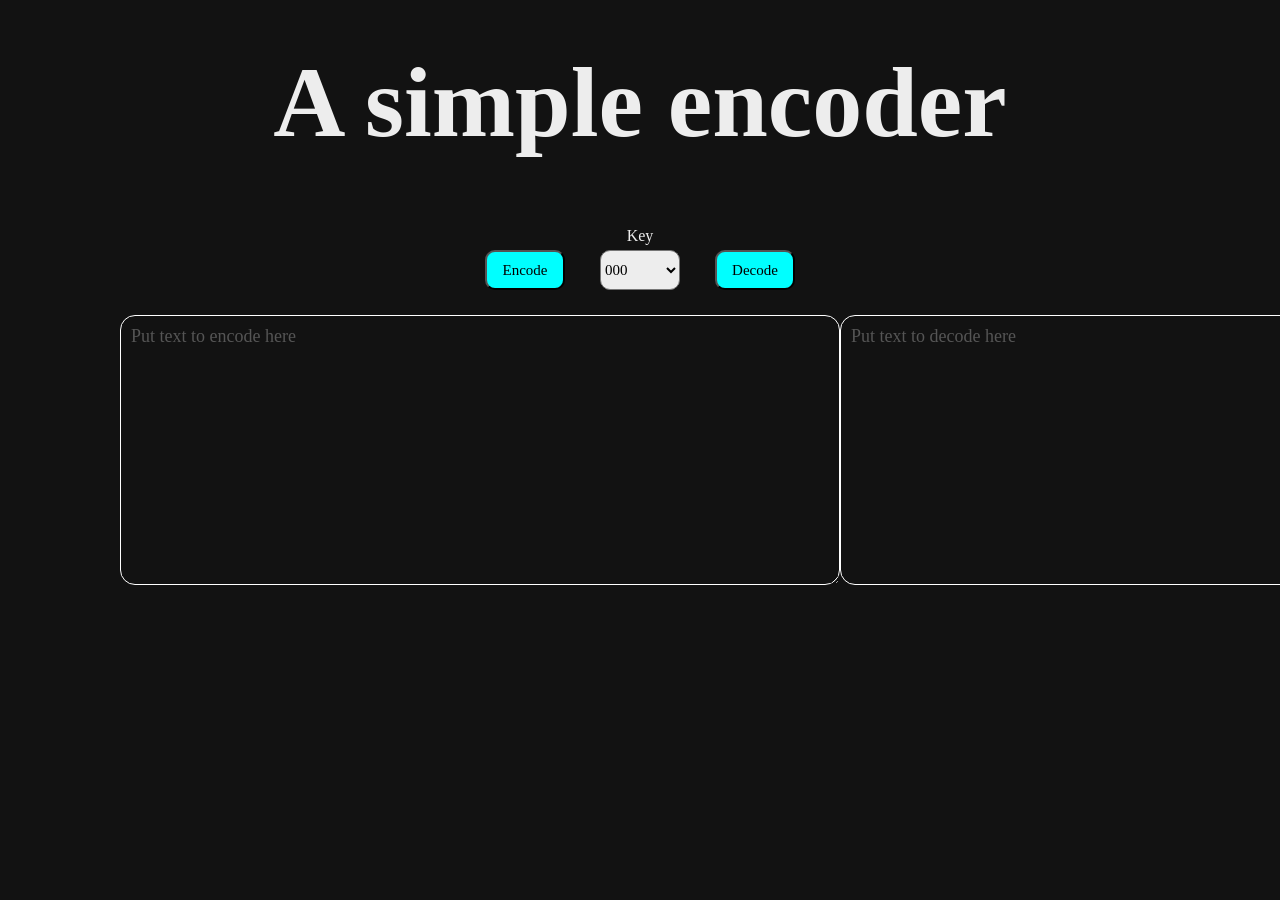
==== index.html @ 6ffb4da6 "soon to be final changes on looks" ====
<html>

<head>
  <title>
    Simple translator/encoder
  </title>
  <link rel="stylesheet" href="style.css">
  <link rel="icon" type="image/svg+xml" href="https://j33569.github.io/1/main/favicon.svg">
</head>

<body>
  <script src="script.js"></script>
  <h1>A simple encoder</h1>
  <p class="key">Key</p>
  <div class="buttons">
    <button>Encode</button>
    <select name="key" id="key">
      <option value="000">000</option>
      <option value="001">001</option>
      <option value="002">002</option>
      <option value="003">003</option>
    </select>
    <button>Decode</button>
  </div>
  <div>
    <textarea type="text" placeholder="Put text to encode here" id="encoder"></textarea>
    <textarea type="text" placeholder="Put text to decode here" id="decoder"></textarea>
  </div>
</body>

</html>
---- style.css ----
body {
    background-color: #121212;
    margin: 45px;
    padding: 0px;
}

* {
    text-decoration: none;
    font-family: patricstar;
    list-style-type: none;
}

@font-face {
    font-family: patricstar;
    src: url(PatrickHand-Regular.ttf);
}

h1 {
    color: #ededed;
    text-align: center;
    font-size: 100px;
}

button {
    color: #000;
    background-color: #0ff;
    border-radius: 10px;
    margin: 0;
    padding: 0px;
    min-height: 40;
    min-width: 80;
    max-height: 40;
    max-width: 80;
    font-size: 15px;
}

textarea {
    color: #ededed;
    border-radius: 15px;
    border-width: 1.5px;
    border-color: #fff;
    outline-color: #fff;
    outline: 0px;
    min-width: 80vh;
    min-height: 30vh;
    background-color: #121212;
    padding: 10px;
    vertical-align: top;
    font-size: 18;
}

textarea::placeholder {
    color: #555;
}

ul li {
    max-width: 80px;
}

div {
    display: flex;
    justify-content: space-around;
    padding: 0 75;
    margin: 25 0 0 0;
}

.buttons {
    justify-content: center;
    margin: 5;
}

select {
    color: #000;
    background-color: #ededed;
    border-radius: 10px;
    margin: 0 35;
    padding: 0px;
    min-height: 40;
    min-width: 80;
    font-size: 15px;
}

p.key {
    color: #ededed;
    text-align: center;
    margin: 0px;
}
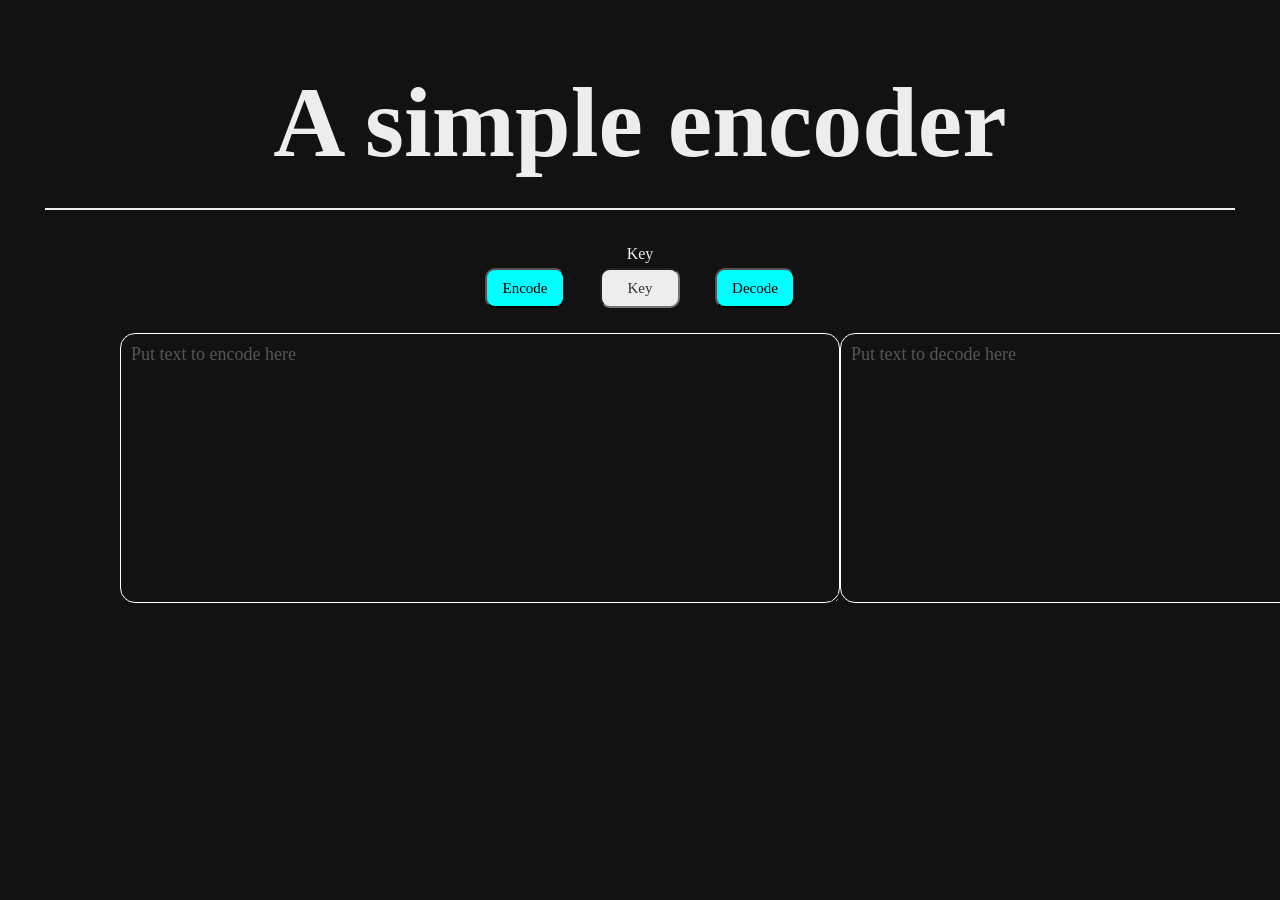
==== commit 9cdcf140: "final changes to looks aside from key helper witch is to come" ====
--- a/index.html
+++ b/index.html
@@ -14,12 +14,7 @@
   <p class="key">Key</p>
   <div class="buttons">
     <button>Encode</button>
-    <select name="key" id="key">
-      <option value="000">000</option>
-      <option value="001">001</option>
-      <option value="002">002</option>
-      <option value="003">003</option>
-    </select>
+    <input type="text" id="key" pattern="[0-9]{3}" maxlength="3" placeholder="Key">
     <button>Decode</button>
   </div>
   <div>
--- a/style.css
+++ b/style.css
@@ -19,6 +19,20 @@
     color: #ededed;
     text-align: center;
     font-size: 100px;
+    position: relative;
+    display: inline-block;
+    min-width: calc(100vw - 90px);
+    margin: 20 0 65 0;
+}
+
+h1::after {
+    content: '';
+    position: absolute;
+    left: 0;
+    bottom: -30px;
+    width: 100%;
+    height: 2.5px;
+    background-color: #ededed;
 }
 
 button {
@@ -69,7 +83,7 @@
     margin: 5;
 }
 
-select {
+input {
     color: #000;
     background-color: #ededed;
     border-radius: 10px;
@@ -77,7 +91,14 @@
     padding: 0px;
     min-height: 40;
     min-width: 80;
+    max-height: 40;
+    max-width: 80;
     font-size: 15px;
+    text-align: center;
+}
+
+input::placeholder {
+    color: #333;
 }
 
 p.key {
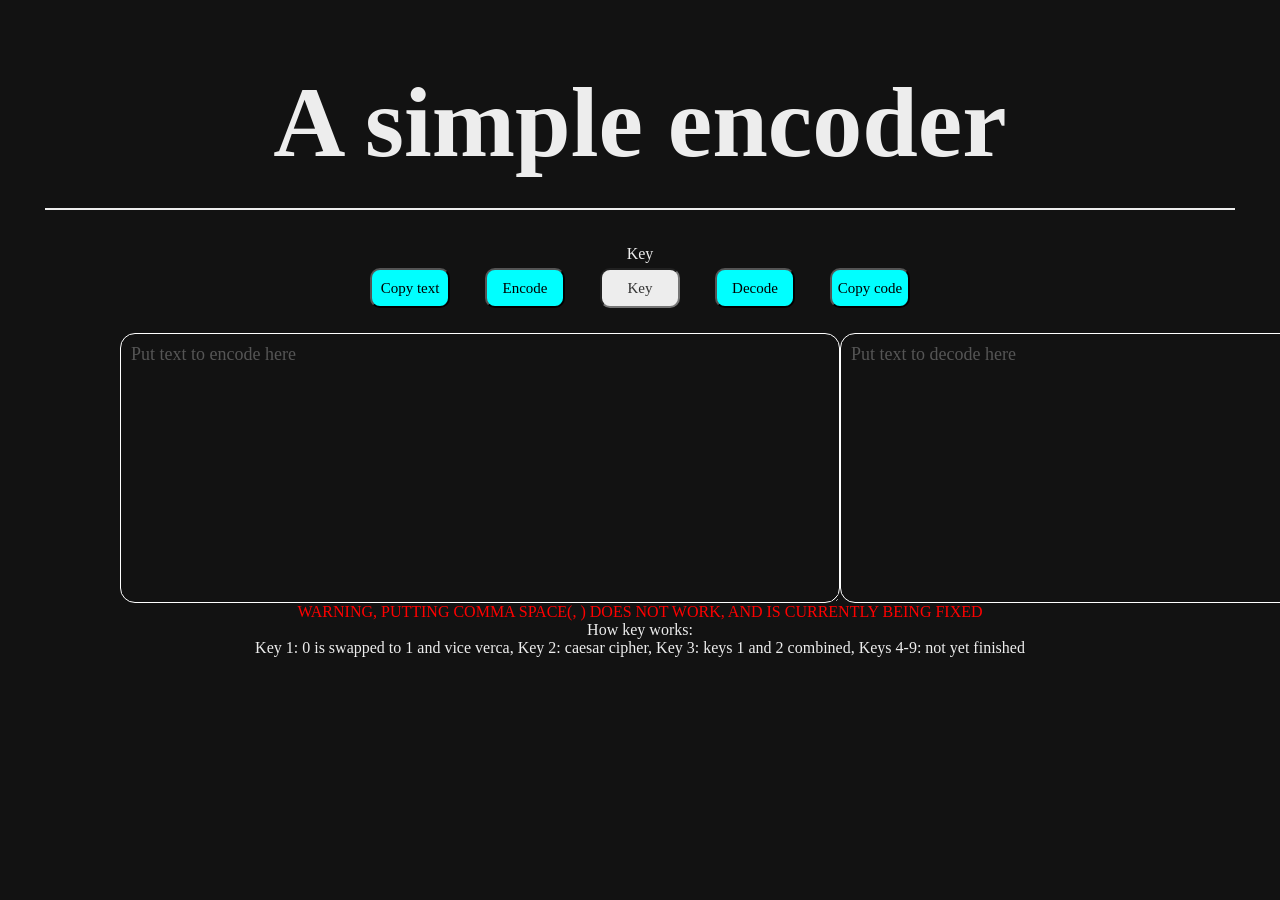
==== commit b76b59e4: "added keys 1-3" ====
--- a/index.html
+++ b/index.html
@@ -9,18 +9,23 @@
 </head>
 
 <body>
-  <script src="script.js"></script>
   <h1>A simple encoder</h1>
   <p class="key">Key</p>
   <div class="buttons">
-    <button>Encode</button>
-    <input type="text" id="key" pattern="[0-9]{3}" maxlength="3" placeholder="Key">
-    <button>Decode</button>
+    <button onclick="copyDecoded()">Copy text</button>
+    <button class="temporary" onclick="encode()">Encode</button>
+    <input type="text" id="key" pattern="[0-9]{1}" maxlength="1" placeholder="Key">
+    <button class="temporary" onclick="decode()">Decode</button>
+    <button onclick="copyEncoded()">Copy code</button>
   </div>
   <div>
-    <textarea type="text" placeholder="Put text to encode here" id="encoder"></textarea>
-    <textarea type="text" placeholder="Put text to decode here" id="decoder"></textarea>
+    <textarea type="text" placeholder="Put text to encode here" id="ta1"></textarea>
+    <textarea type="text" placeholder="Put text to decode here" id="ta2"></textarea>
   </div>
+  <p class="warning">WARNING, PUTTING COMMA SPACE(, ) DOES NOT WORK, AND IS CURRENTLY BEING FIXED</p>
+  <p class="key-info">How key works:<br>Key 1: 0 is swapped to 1 and vice verca, Key 2: caesar cipher, Key 3: keys 1 and
+    2 combined, Keys 4-9: not yet finished</p>
+  <script src="script.js"></script>
 </body>
 
 </html>
--- a/style.css
+++ b/style.css
@@ -39,7 +39,7 @@
     color: #000;
     background-color: #0ff;
     border-radius: 10px;
-    margin: 0;
+    margin: 0 17.5;
     padding: 0px;
     min-height: 40;
     min-width: 80;
@@ -87,7 +87,7 @@
     color: #000;
     background-color: #ededed;
     border-radius: 10px;
-    margin: 0 35;
+    margin: 0 17.5;
     padding: 0px;
     min-height: 40;
     min-width: 80;
@@ -105,4 +105,16 @@
     color: #ededed;
     text-align: center;
     margin: 0px;
+}
+
+p.key-info {
+    color: #ededed;
+    text-align: center;
+    margin: 0px;
+}
+
+p.warning {
+    color: #f00;
+    text-align: center;
+    margin: 0px;
 }
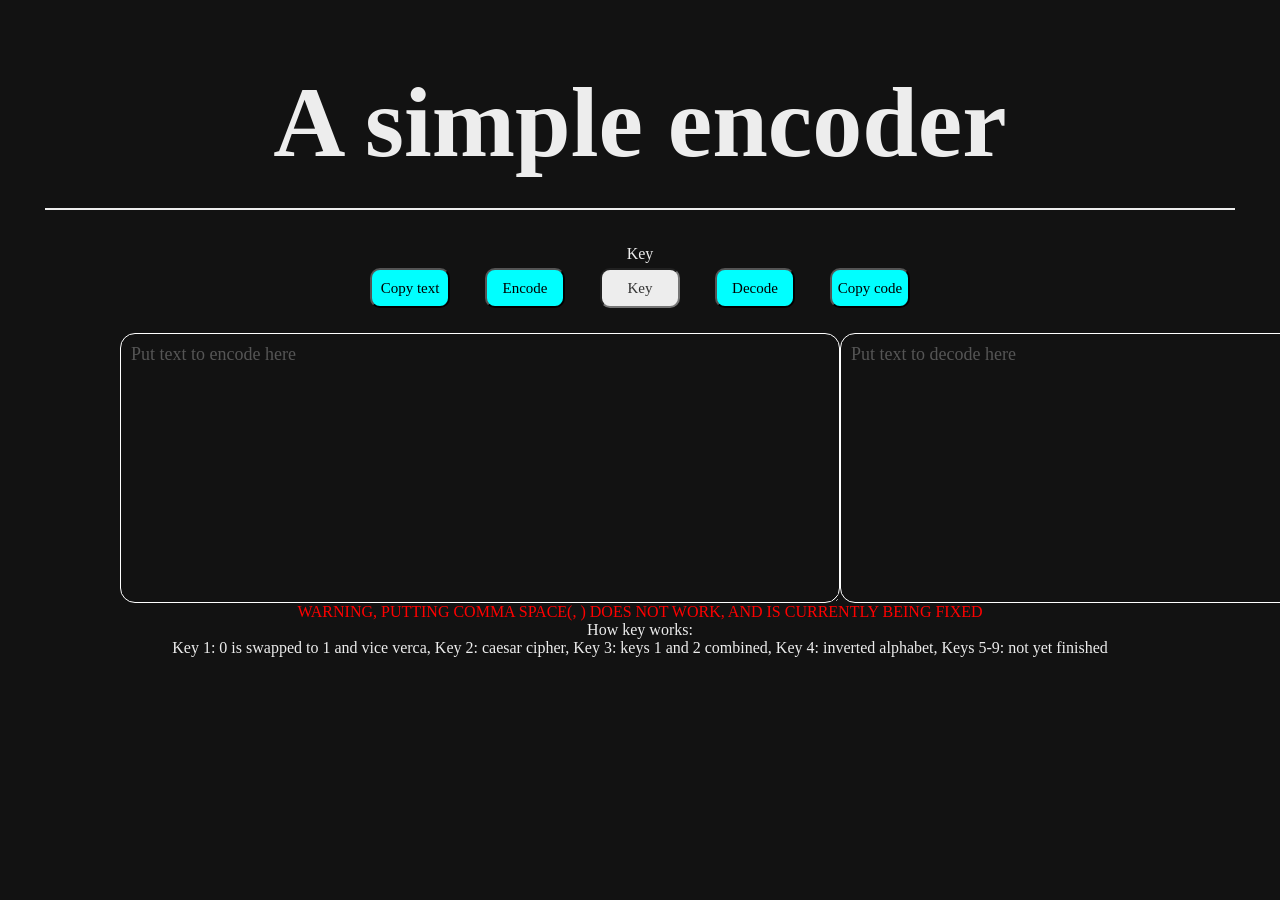
==== commit 42e84489: "added key 4" ====
--- a/index.html
+++ b/index.html
@@ -24,7 +24,7 @@
   </div>
   <p class="warning">WARNING, PUTTING COMMA SPACE(, ) DOES NOT WORK, AND IS CURRENTLY BEING FIXED</p>
   <p class="key-info">How key works:<br>Key 1: 0 is swapped to 1 and vice verca, Key 2: caesar cipher, Key 3: keys 1 and
-    2 combined, Keys 4-9: not yet finished</p>
+    2 combined, Key 4: inverted alphabet, Keys 5-9: not yet finished</p>
   <script src="script.js"></script>
 </body>
 
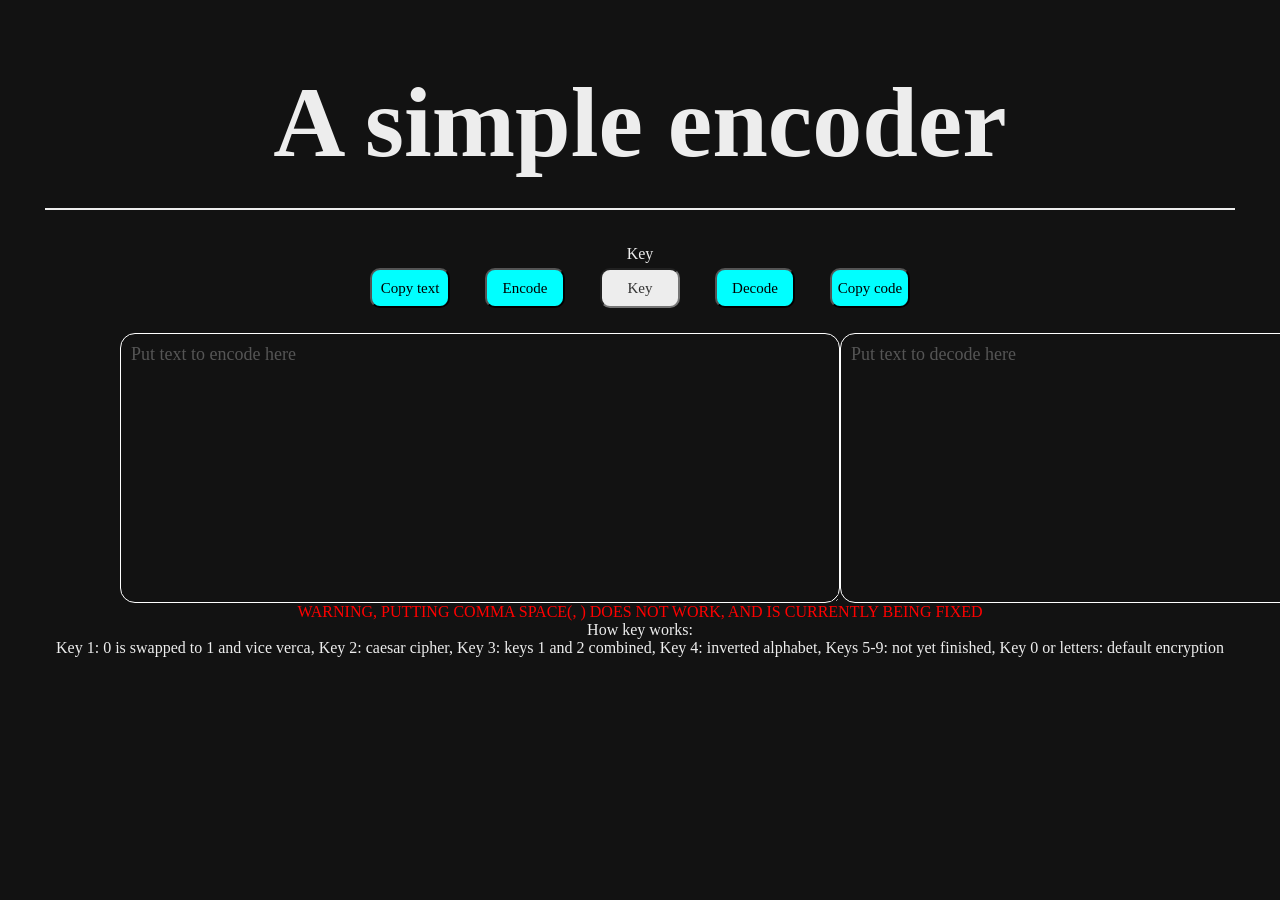
==== commit d8b67cc6: "added reminder of what key 0 & letters do" ====
--- a/index.html
+++ b/index.html
@@ -24,7 +24,7 @@
   </div>
   <p class="warning">WARNING, PUTTING COMMA SPACE(, ) DOES NOT WORK, AND IS CURRENTLY BEING FIXED</p>
   <p class="key-info">How key works:<br>Key 1: 0 is swapped to 1 and vice verca, Key 2: caesar cipher, Key 3: keys 1 and
-    2 combined, Key 4: inverted alphabet, Keys 5-9: not yet finished</p>
+    2 combined, Key 4: inverted alphabet, Keys 5-9: not yet finished, Key 0 or letters: default encryption</p>
   <script src="script.js"></script>
 </body>
 
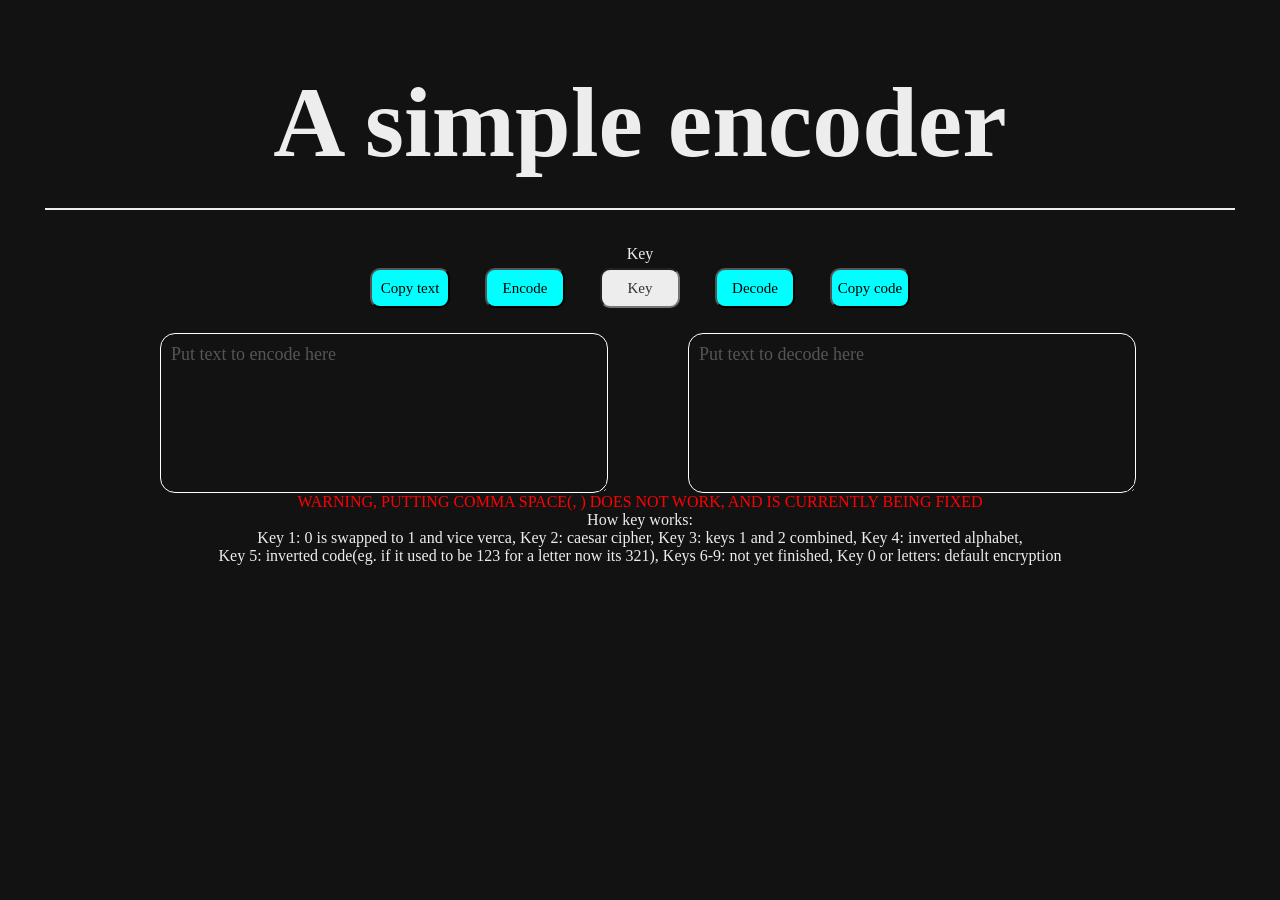
==== commit fc00db82: "added key 5 + switched from if/else to switch function" ====
--- a/index.html
+++ b/index.html
@@ -24,7 +24,7 @@
   </div>
   <p class="warning">WARNING, PUTTING COMMA SPACE(, ) DOES NOT WORK, AND IS CURRENTLY BEING FIXED</p>
   <p class="key-info">How key works:<br>Key 1: 0 is swapped to 1 and vice verca, Key 2: caesar cipher, Key 3: keys 1 and
-    2 combined, Key 4: inverted alphabet, Keys 5-9: not yet finished, Key 0 or letters: default encryption</p>
+    2 combined, Key 4: inverted alphabet,<br>Key 5: inverted code(eg. if it used to be 123 for a letter now its 321), Keys 6-9: not yet finished, Key 0 or letters: default encryption</p>
   <script src="script.js"></script>
 </body>
 
--- a/style.css
+++ b/style.css
@@ -55,12 +55,13 @@
     border-color: #fff;
     outline-color: #fff;
     outline: 0px;
-    min-width: 80vh;
-    min-height: 30vh;
+    min-width: 35vw;
+    min-height: 12.5vw;
     background-color: #121212;
     padding: 10px;
     vertical-align: top;
     font-size: 18;
+    margin: 0 40;
 }
 
 textarea::placeholder {
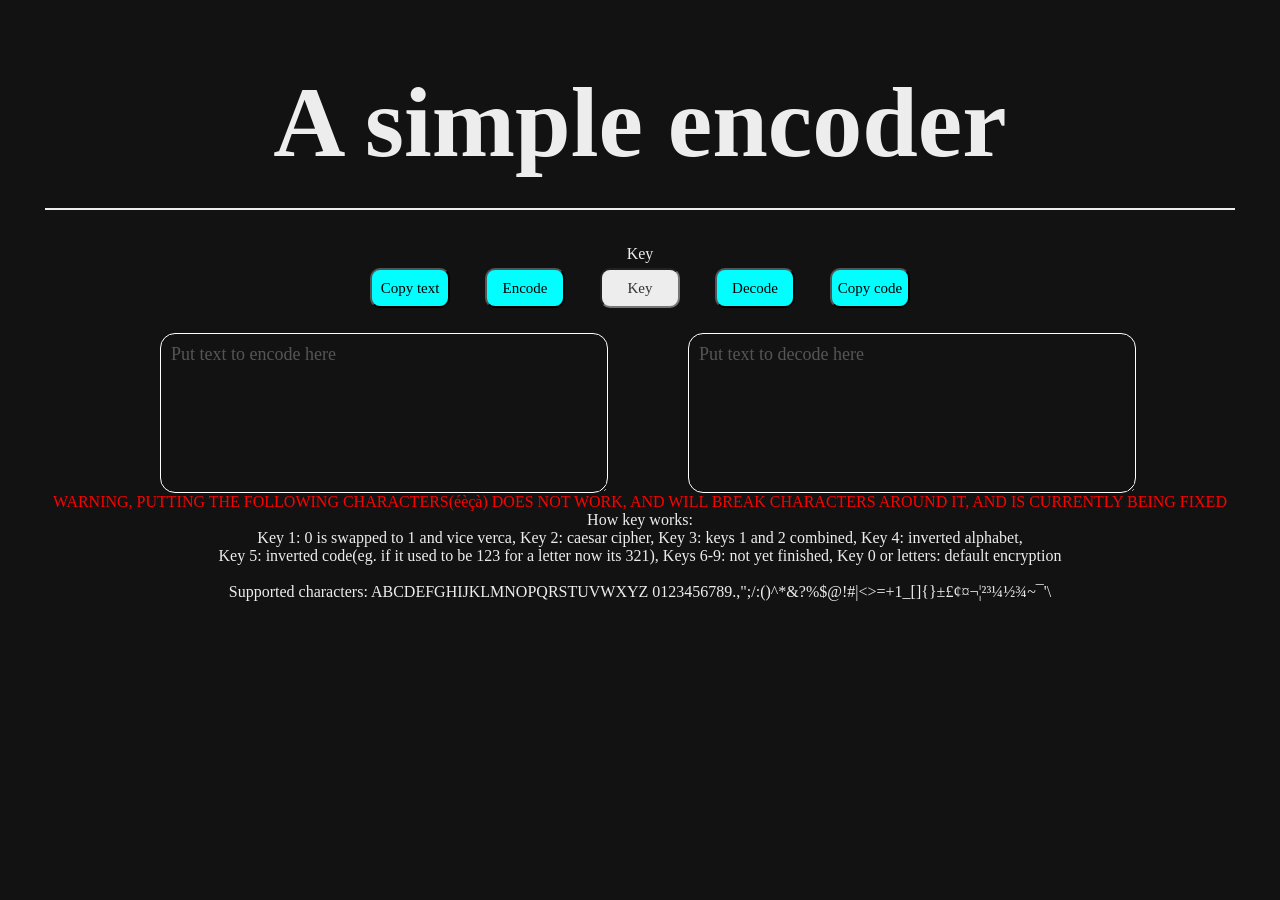
==== commit 64349d7b: "added new characters" ====
--- a/index.html
+++ b/index.html
@@ -14,7 +14,7 @@
   <div class="buttons">
     <button onclick="copyDecoded()">Copy text</button>
     <button class="temporary" onclick="encode()">Encode</button>
-    <input type="text" id="key" pattern="[0-9]{1}" maxlength="1" placeholder="Key">
+    <input type="text" id="key" pattern="[0-9]{1}" maxlength="1" placeholder="Key" autocomplete="off">
     <button class="temporary" onclick="decode()">Decode</button>
     <button onclick="copyEncoded()">Copy code</button>
   </div>
@@ -22,9 +22,10 @@
     <textarea type="text" placeholder="Put text to encode here" id="ta1"></textarea>
     <textarea type="text" placeholder="Put text to decode here" id="ta2"></textarea>
   </div>
-  <p class="warning">WARNING, PUTTING COMMA SPACE(, ) DOES NOT WORK, AND IS CURRENTLY BEING FIXED</p>
+  <p class="warning">WARNING, PUTTING THE FOLLOWING CHARACTERS(éèçà) DOES NOT WORK, AND WILL BREAK CHARACTERS AROUND IT, AND IS CURRENTLY BEING FIXED</p>
   <p class="key-info">How key works:<br>Key 1: 0 is swapped to 1 and vice verca, Key 2: caesar cipher, Key 3: keys 1 and
-    2 combined, Key 4: inverted alphabet,<br>Key 5: inverted code(eg. if it used to be 123 for a letter now its 321), Keys 6-9: not yet finished, Key 0 or letters: default encryption</p>
+    2 combined, Key 4: inverted alphabet,<br>Key 5: inverted code(eg. if it used to be 123 for a letter now its 321),
+    Keys 6-9: not yet finished, Key 0 or letters: default encryption<br><br>Supported characters: ABCDEFGHIJKLMNOPQRSTUVWXYZ 0123456789.,";/:()^*&?%$@!#|<>=+1_[]{}±£¢¤¬¦²³¼½¾~¯'\</p>
   <script src="script.js"></script>
 </body>
 
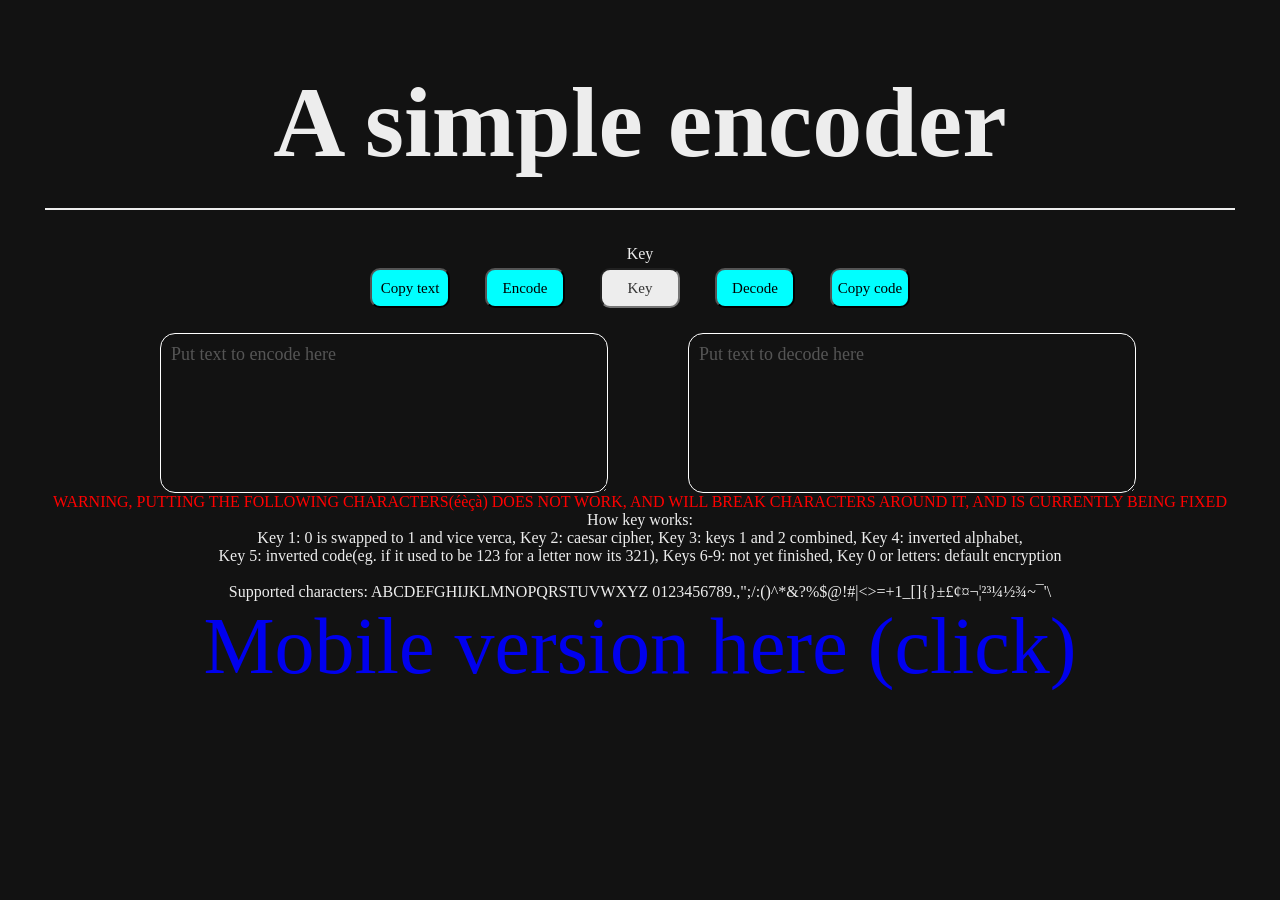
==== commit 14ccb305: "should work now(i said it alot ik)" ====
--- a/index.html
+++ b/index.html
@@ -1,32 +1,42 @@
 <html>
 
 <head>
-  <title>
-    Simple translator/encoder
-  </title>
-  <link rel="stylesheet" href="style.css">
-  <link rel="icon" type="image/svg+xml" href="https://j33569.github.io/1/main/favicon.svg">
+	<title>
+		Simple translator/encoder
+	</title>
+	<link rel="stylesheet" href="style.css">
+	<link rel="icon" type="image/svg+xml" href="https://j33569.github.io/1/main/favicon.svg">
 </head>
 
 <body>
-  <h1>A simple encoder</h1>
-  <p class="key">Key</p>
-  <div class="buttons">
-    <button onclick="copyDecoded()">Copy text</button>
-    <button class="temporary" onclick="encode()">Encode</button>
-    <input type="text" id="key" pattern="[0-9]{1}" maxlength="1" placeholder="Key" autocomplete="off">
-    <button class="temporary" onclick="decode()">Decode</button>
-    <button onclick="copyEncoded()">Copy code</button>
-  </div>
-  <div>
-    <textarea type="text" placeholder="Put text to encode here" id="ta1"></textarea>
-    <textarea type="text" placeholder="Put text to decode here" id="ta2"></textarea>
-  </div>
-  <p class="warning">WARNING, PUTTING THE FOLLOWING CHARACTERS(éèçà) DOES NOT WORK, AND WILL BREAK CHARACTERS AROUND IT, AND IS CURRENTLY BEING FIXED</p>
-  <p class="key-info">How key works:<br>Key 1: 0 is swapped to 1 and vice verca, Key 2: caesar cipher, Key 3: keys 1 and
-    2 combined, Key 4: inverted alphabet,<br>Key 5: inverted code(eg. if it used to be 123 for a letter now its 321),
-    Keys 6-9: not yet finished, Key 0 or letters: default encryption<br><br>Supported characters: ABCDEFGHIJKLMNOPQRSTUVWXYZ 0123456789.,";/:()^*&?%$@!#|<>=+1_[]{}±£¢¤¬¦²³¼½¾~¯'\</p>
-  <script src="script.js"></script>
+	<h1>A simple encoder</h1>
+	<p class="key">Key</p>
+	<div class="buttons">
+		<button onclick="copyDecoded()">Copy text</button>
+		<button class="temporary" onclick="encode()">Encode</button>
+		<input type="text" id="key" pattern="[0-9]{1}" maxlength="1" placeholder="Key" autocomplete="off">
+		<button class="temporary" onclick="decode()">Decode</button>
+		<button onclick="copyEncoded()">Copy code</button>
+	</div>
+	<div>
+		<textarea type="text" placeholder="Put text to encode here" id="ta1"></textarea>
+		<textarea type="text" placeholder="Put text to decode here" id="ta2"></textarea>
+	</div>
+	<p class="warning">WARNING, PUTTING THE FOLLOWING CHARACTERS(éèçà) DOES NOT WORK, AND WILL BREAK CHARACTERS AROUND
+		IT, AND IS CURRENTLY BEING FIXED</p>
+	<p class="key-info">   How key works:<br>Key 1: 0 is swapped to 1 and vice verca, Key 2: caesar cipher, Key 3: keys 1
+		and
+		2 combined, Key 4: inverted alphabet,<br>Key 5: inverted code(eg. if it used to be 123 for a letter now its
+		321),
+		Keys 6-9: not yet finished, Key 0 or letters: default encryption<br><br>Supported characters:
+		ABCDEFGHIJKLMNOPQRSTUVWXYZ 0123456789.,";/:()^*&?%$@!#|<>=+1_[]{}±£¢¤¬¦²³¼½¾~¯'\<br><a href="https://j33569.github.io/simple_translator-encoder/mobile">Mobile version here (click)</a></p>
+	<script src="script.js"></script>
+	<script>
+		window.onload = function() {
+			document.getElementById('ta1').value = '';
+			document.getElementById('ta2').value = '';
+		};
+	</script>
 </body>
 
 </html>
--- a/style.css
+++ b/style.css
@@ -118,4 +118,9 @@
     color: #f00;
     text-align: center;
     margin: 0px;
+}
+
+p a {
+    font-size: 80px;
+    color: rgb(0, 0, 238);
 }
